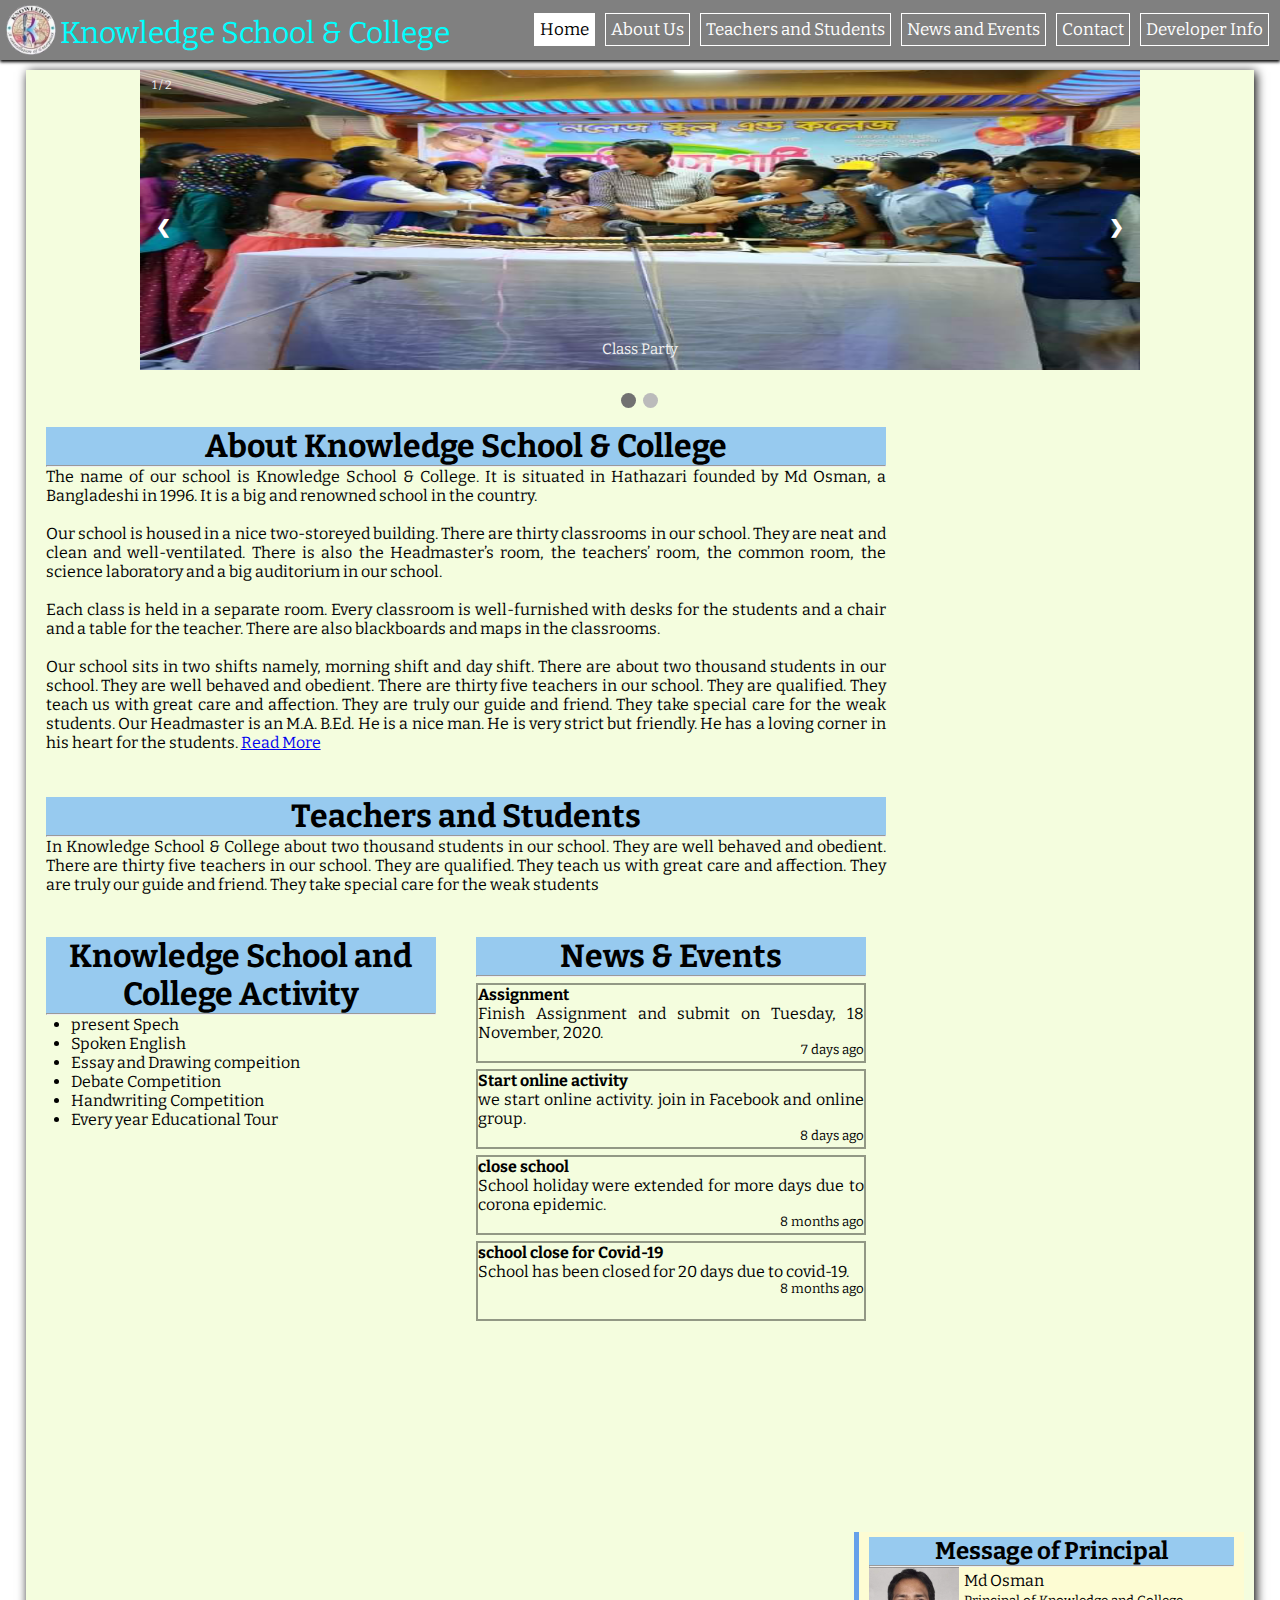
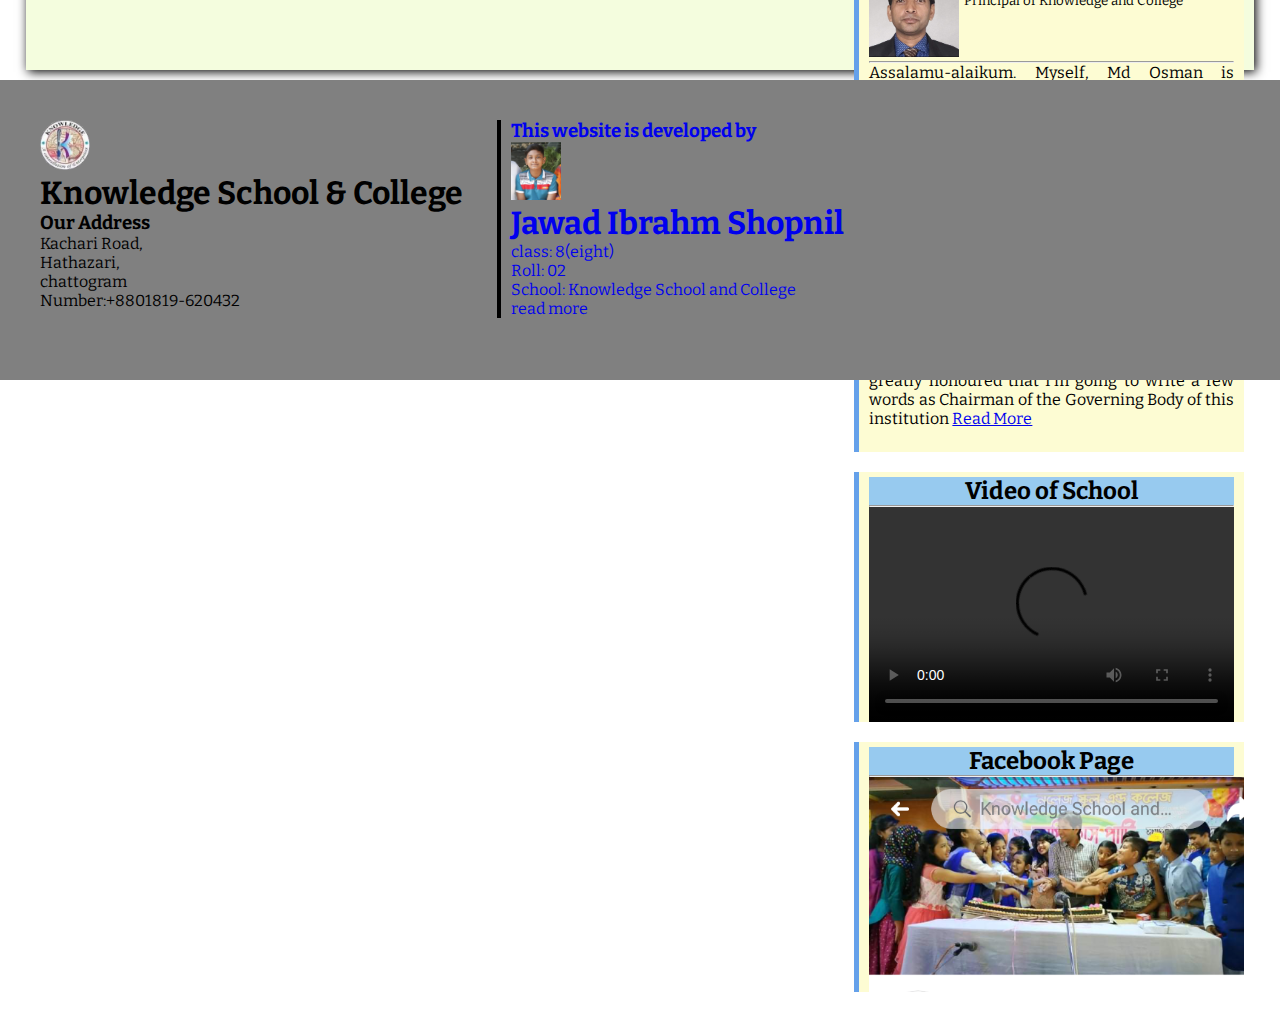
==== index.html @ d98d65e8 "Add files via upload" ====
<!DOCTYPE html>
<html lang="en">
<head>
    <meta charset="UTF-8">
    <meta name="viewport" content="width=device-width, initial-scale=1.0">
    <link rel="stylesheet" href="kscwebfile/style.css">
    <link rel="stylesheet" href="kscwebfile/imgSlider/is.css">
    <link rel="stylesheet" href="resfile/iphone678.css">
<link rel="stylesheet" href="https://cdnjs.cloudflare.com/ajax/libs/font-awesome/4.7.0/css/font-awesome.min.css">
<style>
.topnav {
  overflow: hidden;
  background-color: gray;
}

.topnav a {
  float: left;
  display: block;
  color: white;
  border: 1px solid white;
  text-align: center;
  padding: 5px;
  margin: 0px 5px;
  text-decoration: none;
  font-size: 17px;
}

.topnav a:hover {
  background-color: white;
  color: black;
}

.topnav a.active {
  background-color: white;
  color: black;
}

.topnav .icon {
    display: none;
    position: absolute;
    right: 10px;
    top: 15px;
}

@media screen and (max-width: 414px) {
  .topnav a{display: none;}
  .topnav a.icon {
    display: block;
  }
}

@media screen and (max-width: 414px) {
  .topnav.responsive .icon {
    position: static;
    right: 10px;
    top: 15px;
  }
  .topnav.responsive {
    position: absolute;
    top: 60px;
    left: 0px;
    z-index: 100;
  }
  .topnav.responsive a {
    display: block;
    width: 100%;
    margin: 0px 0px;
  }
  .topnav.responsive a:hover {
  background-color: white;
  color: black;
  }
}
</style>
    <title>Knowledge School &amp; College</title>
</head>
<body>
           <!--navigation-->
    <div class="navbar">
    <div class="intext">
      <img class="logor" src="kscsrc/ksclogo.png" alt="Logo">
      <div class="logo">
       Knowledge School &amp; College
    </div>
    <div class="menu">      
    <div class="topnav" id="myTopnav">
    <a href="javascript:void(0);" class="icon" onclick="myFunction()">
    <i class="fa fa-bars"></i>
  </a>
  <a target="_blank" href="index.html" class="active">Home</a>
  <a target="_blank" href="kscwebhtml/aboutus.html">About Us</a>
  <a href="#ts">Teachers and Students</a>
  <a href="#newsandac">News and Events</a>
  <a href="#cont">Contact</a>
  <a target="_blank" href="https://jawadibrahim.github.io/firstweb/me.html">Developer Info</a>
</div>
    </div>
    </div>
    </div>
<!--    imgSlider -->
 <!-- Slideshow container -->
 <div class="fullpage" id="home">
 <div class="slideshow-container">

  <!-- Full-width images with number and caption text -->
  <div class="mySlides fade">
    <div class="numbertext">1 / 2</div>
    <img src="kscsrc/kscp1.png" style="height: 300px; width:100%">
    <div class="text">Class Party</div>
  </div>

  <div class="mySlides fade">
    <div class="numbertext">2 / 2</div>
    <img src="kscsrc/kscp2.png" style="height: 300px; width:100%">
    <div class="text">Prize Giving ceremony</div>
  </div>
  <!-- Next and previous buttons -->
  <a class="prev" onclick="plusSlides(-1)">&#10094;</a>
  <a class="next" onclick="plusSlides(1)">&#10095;</a>
</div>
<br>

<!-- The dots/circles -->
<div style="text-align:center">
  <span class="dot" onclick="currentSlide(1)"></span>
  <span class="dot" onclick="currentSlide(2)"></span>
</div> 
<!--
     <video height="400px" width="900px" controls autoplay0f>
         <source src="kscsrc/ksc.mp4" type="video/mp4">
     </video>
-->
            <!-- about school -->
        <div class="leftp">
        <div class="container1">
            <h1 class="conhe">About Knowledge School &amp; College</h1>
            <hr>
            <p>The name of our school is Knowledge School &amp; College. It is situated in Hathazari founded by Md Osman, a Bangladeshi in 1996. It is a big and renowned school in the country. <br><br>
Our school is housed in a nice two-storeyed building. There are thirty classrooms in our school. They are neat and clean and well-ventilated. There is also the Headmaster’s room, the teachers’ room, the common room, the science laboratory and a big auditorium in our school. <br><br>

Each class is held in a separate room. Every classroom is well-furnished with desks for the students and a chair and a table for the teacher. There are also blackboards and maps in the classrooms. <br><br>

Our school sits in two shifts namely, morning shift and day shift. There are about two thousand students in our school. They are well behaved and obedient. There are thirty five teachers in our school. They are qualified. They teach us with great care and affection. They are truly our guide and friend. They take special care for the weak students. Our Headmaster is an M.A. B.Ed. He is a nice man. He is very strict but friendly. He has a loving corner in his heart for the students. <a target="_blank" href="kscwebhtml/aboutus.html">Read More</a> 
        </div>
        <div class="container1 teandst" id="ts">
            <h1 class="conhe">Teachers and Students</h1>
            <hr>
            <p>In Knowledge School &amp; College about two thousand students in our school. They are well behaved and obedient. There are thirty five teachers in our school. They are qualified. They teach us with great care and affection. They are truly our guide and friend. They take special care for the weak students</p>
        </div>
        <div class="container1 ulist">
            <h1 class="conhe">Knowledge School and College Activity</h1>
            <hr>
            <ul class="aclist">
                <li>present Spech</li>
                <li>Spoken English</li>
                <li>Essay and Drawing compeition</li>
                <li>Debate Competition</li>
                <li>Handwriting Competition</li>
                <li>Every year Educational Tour</li>
            </ul>
        </div>
        <div class="container1 activity" id="newsandac">
            <h1 class="conhe">News &amp; Events</h1>
            <hr>
            <div class="news">
                <h4>Assignment</h4>
                <p>Finish Assignment and submit on Tuesday, 18 November, 2020.</p><small>7 days ago</small>
            </div>
            <div class="news">
                <h4>Start online activity</h4>
                <p>we start online activity. join in Facebook and online group.</p><small>8 days ago</small>
            </div>
            <div class="news">
                <h4>close school</h4>
                <p>School holiday were extended for more days due to corona epidemic.</p><small>8 months ago</small>
            </div>
            <div class="news">
                <h4>school close for Covid-19</h4>
                <p>School has been closed for 20 days due to covid-19.</p><small>8 months ago</small>
            </div>
        </div>
        </div>
        <div class="rightp">
        <div class="container2">
            <h2 class="conhe">Message of Principal</h2>
            <hr>
            <img class="mpo" src="kscsrc/prinp.png" alt="photo">
            <p class="nameinfo">Md Osman<br><small>Principal of Knowledge and College</small></p><hr>
            <p>Assalamu-alaikum. Myself, Md Osman is delighted to present before you the web site of our newly established institution. Knowledge School &amp; College is now ready to set it’s journey towards a challenge - that is shaping the future of the country by making our new generation truly educated. <a target="_blank" href="kscwebhtml/messp.html">Read More</a> </p>
        </div>
        <div class="container2">
            <h2 class="conhe">Message of Chairman</h2>
            <hr>
            <img class="mpo" src="kscsrc/Chairman.png" alt="photo"><p class="nameinfo">Mr. S. M. Rashedul Alam
            <br><small>Upazila chairman</small></p><hr>
            <p>Assalamu-alaikum to everybody. Welcome to the website of Knowledge School &amp; College. I feel greatly honoured that I’m going to write a few words as Chairman of the Governing Body of this institution <a target="_blank" href="kscwebhtml/messch.html">Read More</a> </p>
        </div>
        <div class="container2 kscvid">
           <h2 class="conhe">Video of School</h2>
            <hr>
            <video controls loop>
                <source src="kscsrc/ksc.mp4" type="video/mp4">
            </video>
        </div>
        <div class="container2">
            <h2 class="conhe">Facebook Page</h2>
            <hr>
            <a target="_blank" href="https://www.facebook.com/Knowledge-School-and-College-108624277512737"><img src="kscsrc/kscfb.png" width="400px" alt="Photo">click img to view in Facbook</a>
        </div>
        </div>
        
    </div>
<footer id="cont">
   <div class="kscf">
   <img src="kscsrc/ksclogo.png" width="50px" alt="">
    <h1>Knowledge School &amp; College</h1>
    <h3>Our Address</h3>
    <p>Kachari Road,<br>Hathazari,<br>chattogram <br>Number:+8801819-620432<br><br></p>
    </div>
    <div class="devf">
       <a target="_blank" href="https://jawadibrahim.github.io/firstweb/me.html">
       <h3>This website is developed by</h3>
        <img src="kscsrc/devj.jpg" width="50px" alt="">
        <h1>Jawad Ibrahm Shopnil</h1>
        <p>class: 8(eight) <br>
        Roll: 02 <br>School: Knowledge School and College</p>
        <a target="_blank" href="https://jawadibrahim.github.io/firstweb/me.html">read more</a></a>
    </div>
</footer>
<script src="kscwebfile/imgSlider/isjs.js"></script>
<script>
    function myFunction() {
  var x = document.getElementById("myTopnav");
  if (x.className === "topnav") {
    x.className += " responsive";
  } else {
    x.className = "topnav";
  }
} 
</script>
</body>
</html>
---- kscwebfile/style.css ----
@import url('https://fonts.googleapis.com/css2?family=Montserrat&display=swap');
@import url('https://fonts.googleapis.com/css2?family=Bitter&display=swap');
@import url('https://fonts.googleapis.com/css2?family=Bitter&family=Maven+Pro&display=swap');
*{
    margin: 0px;
    padding: 0px;
    box-sizing: border-box;
    font-family: 'Bitter', sans-serif;
}
:root {
  --brown: #97caef;
}
body{
    background-color: white; 
}
p{
    font-family: "Bitter", sans-serif;
}
.navbar{
    padding: 5px 6px;
    height: 60px;
    width: 100%;
    background-color: gray;
    position: relative;
    box-shadow: 0px 2px 3px black;
}
.logo{
    display: inline-block;
    font-size: 30px;
    color: aqua;
    position: absolute;
    top: 15px;
    left: 60px;
}
.menu{
    float: right;
    margin: 8px 0px;
}
.menu a{
    margin: 4px;
    border: 1px solid white;
    padding: 3px 6px;
    text-decoration: none;
    color: white;
}
.menu a:hover{
    background-color: white;
    color: black;
}
.container1{
/*    box-shadow: 5px 5px 10px;*/
/*    border: 2px solid rgba(0, 0, 0, 0.3);*/
    overflow: hidden;
    text-align: justify;
    padding: 5px 10px;
    margin: 10px;
    float: left;
    height: 350px;
    width: 860px;
    background-color: #F4FDDE;
}
.container2{
/*    box-shadow: 5px 5px 10px;*/
/*    border: 2px solid rgba(0, 0, 0, 0.3);*/
    border-left: 5px solid rgba(0, 100, 250, 0.6);
    overflow: hidden;
    text-align: justify;
    padding: 5px 10px;
    margin: 10px;
    height: 250px;
    width: 390px;
    background-color: #FDFCD3;
    float: right;
    
}
.conhe{
    text-align: center;
    background-color: var(--brown);
}
.logor{
    margin: 0px;
    padding: 0px;
    height: 50px;
    width: 50px;
}
.intext{
    margin: auto;
}
.mpo{
    height: 90px;
    width: 90px;
    display: inline;
}
.nameinfo{
    display: inline-block;
    position: absolute;
    padding: 4px 5px;
}
.fullpage{
    width: 96%;
    height: 1600px;
    margin: 10px auto;
    background-color: #F4FDDE;
    box-shadow: 2px 2px 10px black;
    
}
video{
    height: 90%;
    width: 100%;
}
.rightp{
    float: right;
    height: 1110px;
    width: 390px;
}
.leftp{
    float: left;
    height: 1110px;
    width: 860px;
}
.teandst{
    height: 120px;
}
.ulist{
    width: 410px;
    position: relative;
}
.aclist{
    position: absolute;
    left: 35px;
}
.activity{
    width: 410px;
    height: 470px;
    float: right;
}
.news{
    height: 80px;
    margin: 6px 0px;
    border: 2px solid rgba(0, 0, 0, 0.4);
    position: relative;
}
.news small{
    float: right;
}
footer{
    width: 100%;
    height: 300px;
    background-color: gray;
    position: relative;
    padding: 40px;
}
.devf a{
    text-decoration: none;

}
.devf{
    float: right;
    display: inline-block;
    border-left: 4px solid black;
    padding-left: 10px;
    margin-right: 20px;
    margin-top: auto;
    margin-bottom: auto;
}
.kscf{
    float: left;
    display: inline;
}
.devf a img{
    display: inline;
}
.abus{
    width: 99%;
    height: 99%;
}
.abus p{
    letter-spacing: 2px;
    word-spacing: 8px;
}
.abussize{
    height: 550px;
}
.messname{
    float: right;
}
.masspsize{
    height: 800px;
    width: 99%;
}
---- kscwebfile/imgSlider/is.css ----
.slideshow-container {
  max-width: 1000px;
  position: relative;
  margin: auto;
}

/* Hide the images by default */
.mySlides {
  display: none;
}

/* Next & previous buttons */
.prev, .next {
  cursor: pointer;
  position: absolute;
  top: 50%;
  width: auto;
  margin-top: -22px;
  padding: 16px;
  color: white;
  font-weight: bold;
  font-size: 18px;
  transition: 0.6s ease;
  border-radius: 0 3px 3px 0;
  user-select: none;
}

/* Position the "next button" to the right */
.next {
  right: 0;
  border-radius: 3px 0 0 3px;
}

/* On hover, add a black background color with a little bit see-through */
.prev:hover, .next:hover {
  background-color: rgba(0,0,0,0.8);
}

/* Caption text */
.text {
  color: #f2f2f2;
  font-size: 15px;
  padding: 8px 12px;
  position: absolute;
  bottom: 8px;
  width: 100%;
  text-align: center;
}

/* Number text (1/3 etc) */
.numbertext {
  color: #f2f2f2;
  font-size: 12px;
  padding: 8px 12px;
  position: absolute;
  top: 0;
}

/* The dots/bullets/indicators */
.dot {
  cursor: pointer;
  height: 15px;
  width: 15px;
  margin: 0 2px;
  background-color: #bbb;
  border-radius: 50%;
  display: inline-block;
  transition: background-color 0.6s ease;
}

.active, .dot:hover {
  background-color: #717171;
}

/* Fading animation */
.fade {
  -webkit-animation-name: fade;
  -webkit-animation-duration: 1.5s;
  animation-name: fade;
  animation-duration: 1.5s;
}

@-webkit-keyframes fade {
  from {opacity: .4}
  to {opacity: 1}
}

@keyframes fade {
  from {opacity: .4}
  to {opacity: 1}
}
---- resfile/iphone678.css ----
@media screen and (max-width: 414px) {
    @import url('https://fonts.googleapis.com/css2?family=Montserrat&display=swap');
    @import url('https://fonts.googleapis.com/css2?family=Bitter&display=swap');
    @import url('https://fonts.googleapis.com/css2?family=Bitter&family=Maven+Pro&display=swap');
    *{
        margin: 0px;
        padding: 0px;
        box-sizing: border-box;
        font-family: 'Bitter', sans-serif;
    }
    :root {
      --brown: #97caef;
    }
    body{
        background-color: white; 
    }
    p{
        font-family: "Bitter", sans-serif;
    }
/*    navbar res*/
    .navbar{
        padding: 0px;
        height: 60px;
        width: 100%;
        background-color: gray;
        position: relative;
        box-shadow: 0px 2px 3px black;
    }
    .intext{
        text-align: center;
    }
    .logor{
        width: 20px;
        height: 20px;
    }
    .logo{
        margin: 5px 0px;
        font-size: 20px;
        color: aqua;
    }
    .slideshow-container {
      max-width: 1000px;
      position: relative;
      margin: auto;
    }
    .menu a{
        margin: 0px 2px;
        border: 1px solid white;
        padding: 2px 5px;
        text-decoration: none;
        color: white;
    }
    .menu a:hover{
        background-color: white;
        color: black;
    }
    /*    navbar res finish*/
    .container1{
    /*    box-shadow: 5px 5px 10px;*/
    /*    border: 2px solid rgba(0, 0, 0, 0.3);*/
        overflow: auto;
        text-align: justify;
        padding: 2px;
        margin: 2px;
        height: 350px;
        width: 410px;
        background-color: #F4FDDE;
/*        float: left;*/
    }
    .container2{
    /*    box-shadow: 5px 5px 10px;*/
    /*    border: 2px solid rgba(0, 0, 0, 0.3);*/
        border-left: 5px solid rgba(0, 100, 250, 0.6);
        overflow: hidden;
        text-align: justify;
        padding: 5px;
        margin: 6px;
        height: 250px;
        width: 410px;
        background-color: #FDFCD3;
        float: left;
    }
    .conhe{
        text-align: center;
        background-color: var(--brown);
    }
    .logor{
        position: absolute;
        left: 10px;
        margin: 0px;
        padding: 0px;
        height: 50px;
        width: 50px;
    }
    .intext{
        margin: auto;
    }
    .mpo{
        height: 90px;
        width: 90px;
        display: inline;
    }
    .nameinfo{
        display: inline-block;
        position: absolute;
        padding: 4px 5px;
    }
    .fullpage{
        width: 100%;
        height: 2500px;
        margin: 5px auto;
        background-color: #F4FDDE;
        box-shadow: 2px 2px 10px black;

    }
    video{
        height: 90%;
        width: 100%;
    }
    .rightp{
        float: left;
        height: 1110px;
/*        width: 390px;*/
    }
    .leftp{
        float: left;
        height: 1110px;
        width: 414px;
    }
    .teandst{
        height: 160px;
    }
    .ulist{
        width: 410px;
        height: 220px;
        position: relative;
        float: left;
    }
    .aclist{
        position: absolute;
        left: 35px;
    }
    .activity{
        width: 410px;
        height: 370px;
/*        float: left;*/
    }
    .news{
        height: 80px;
        margin: 6px 0px;
        border: 2px solid rgba(0, 0, 0, 0.4);
        position: relative;
    }
    .news small{
        float: right;
    }
    footer{
        width: 100%;
        height: 520px;
        background-color: gray;
        position: relative;
        padding: 20px;
        margin: 0px;
    }
    .devf a{
        text-decoration: none;

    }
    .devf{
        float: right;
        display: inline-block;
        border-left: 4px solid black;
        padding-left: 10px;
        margin-right: 20px;
        margin-top: auto;
        margin-bottom: auto;
    }
    .kscf{
        float: left;
        display: inline;
    }
    .devf a img{
        display: inline;
    }
    .abus{
        width: 99%;
        height: 99%;
    }
    .abus p{
        letter-spacing: 2px;
        word-spacing: 8px;
    }
    .abussize{
        height: 550px;
    }
    .messname{
        float: right;
    }
    .masspsize{
        height: 800px;
        width: 99%;
    }


}
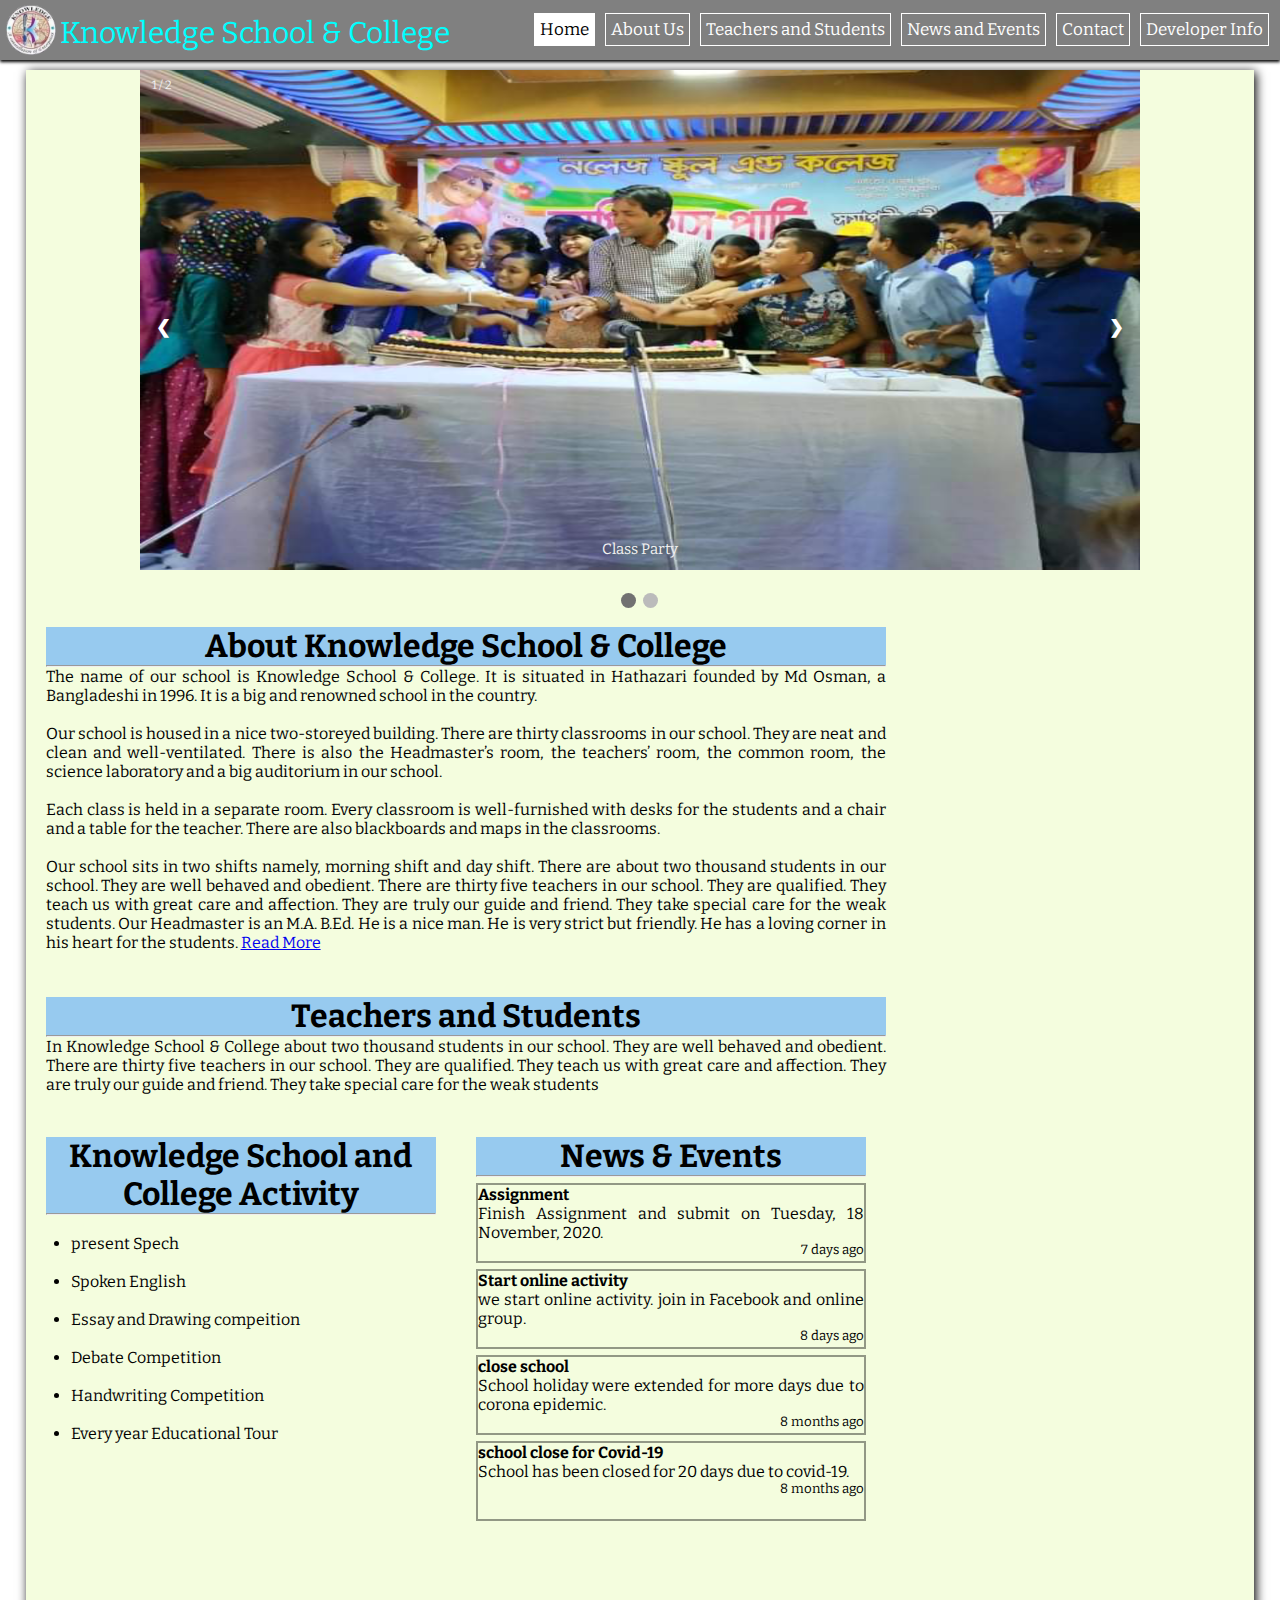
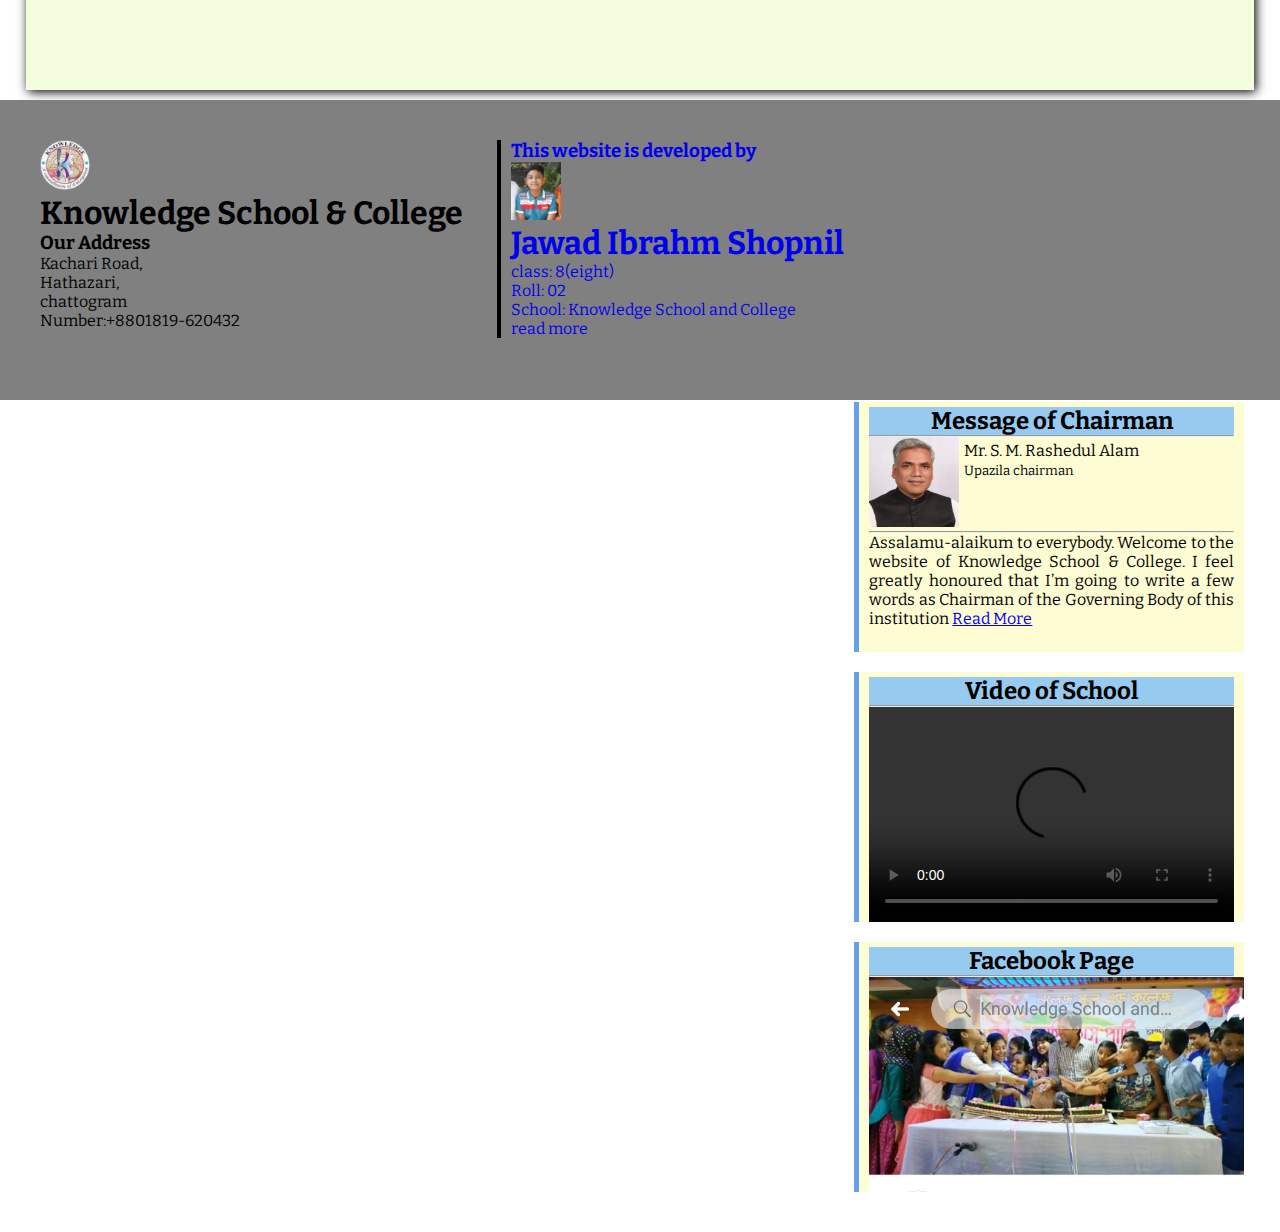
==== commit 151fffbf: "Update index.html" ====
--- a/index.html
+++ b/index.html
@@ -105,13 +105,13 @@
   <!-- Full-width images with number and caption text -->
   <div class="mySlides fade">
     <div class="numbertext">1 / 2</div>
-    <img src="kscsrc/kscp1.png" style="height: 300px; width:100%">
+    <img src="kscsrc/kscp1.png" style="height: 500px; width:100%">
     <div class="text">Class Party</div>
   </div>
 
   <div class="mySlides fade">
     <div class="numbertext">2 / 2</div>
-    <img src="kscsrc/kscp2.png" style="height: 300px; width:100%">
+    <img src="kscsrc/kscp2.png" style="height: 500px; width:100%">
     <div class="text">Prize Giving ceremony</div>
   </div>
   <!-- Next and previous buttons -->
@@ -151,11 +151,17 @@
             <h1 class="conhe">Knowledge School and College Activity</h1>
             <hr>
             <ul class="aclist">
+                <br>
                 <li>present Spech</li>
+                <br>
                 <li>Spoken English</li>
+                <br>
                 <li>Essay and Drawing compeition</li>
+                <br>
                 <li>Debate Competition</li>
+                <br>
                 <li>Handwriting Competition</li>
+                <br>
                 <li>Every year Educational Tour</li>
             </ul>
         </div>
@@ -186,7 +192,7 @@
             <hr>
             <img class="mpo" src="kscsrc/prinp.png" alt="photo">
             <p class="nameinfo">Md Osman<br><small>Principal of Knowledge and College</small></p><hr>
-            <p>Assalamu-alaikum. Myself, Md Osman is delighted to present before you the web site of our newly established institution. Knowledge School &amp; College is now ready to set it’s journey towards a challenge - that is shaping the future of the country by making our new generation truly educated. <a target="_blank" href="kscwebhtml/messp.html">Read More</a> </p>
+            <p>Assalamu-alaikum. Myself, Md Osman is delighted to present before you the web site of our newly established institution. Knowledge School &amp; College is now ready to set it’s journey towards a challenge - that is shaping <a target="_blank" href="kscwebhtml/messp.html">Read More</a> </p>
         </div>
         <div class="container2">
             <h2 class="conhe">Message of Chairman</h2>
@@ -239,4 +245,4 @@
 } 
 </script>
 </body>
-</html>+</html>
--- a/kscwebfile/style.css
+++ b/kscwebfile/style.css
@@ -98,7 +98,7 @@
 }
 .fullpage{
     width: 96%;
-    height: 1600px;
+    height: 1620px;
     margin: 10px auto;
     background-color: #F4FDDE;
     box-shadow: 2px 2px 10px black;
@@ -131,7 +131,7 @@
 }
 .activity{
     width: 410px;
-    height: 470px;
+    height: 420px;
     float: right;
 }
 .news{
--- a/resfile/iphone678.css
+++ b/resfile/iphone678.css
@@ -1,4 +1,4 @@
-@media screen and (max-width: 414px) {
+@media screen and (max-width: 514px) {
     @import url('https://fonts.googleapis.com/css2?family=Montserrat&display=swap');
     @import url('https://fonts.googleapis.com/css2?family=Bitter&display=swap');
     @import url('https://fonts.googleapis.com/css2?family=Bitter&family=Maven+Pro&display=swap');
@@ -156,7 +156,7 @@
     }
     footer{
         width: 100%;
-        height: 520px;
+        height: 550px;
         background-color: gray;
         position: relative;
         padding: 20px;
@@ -202,4 +202,4 @@
     }
 
 
-}+}
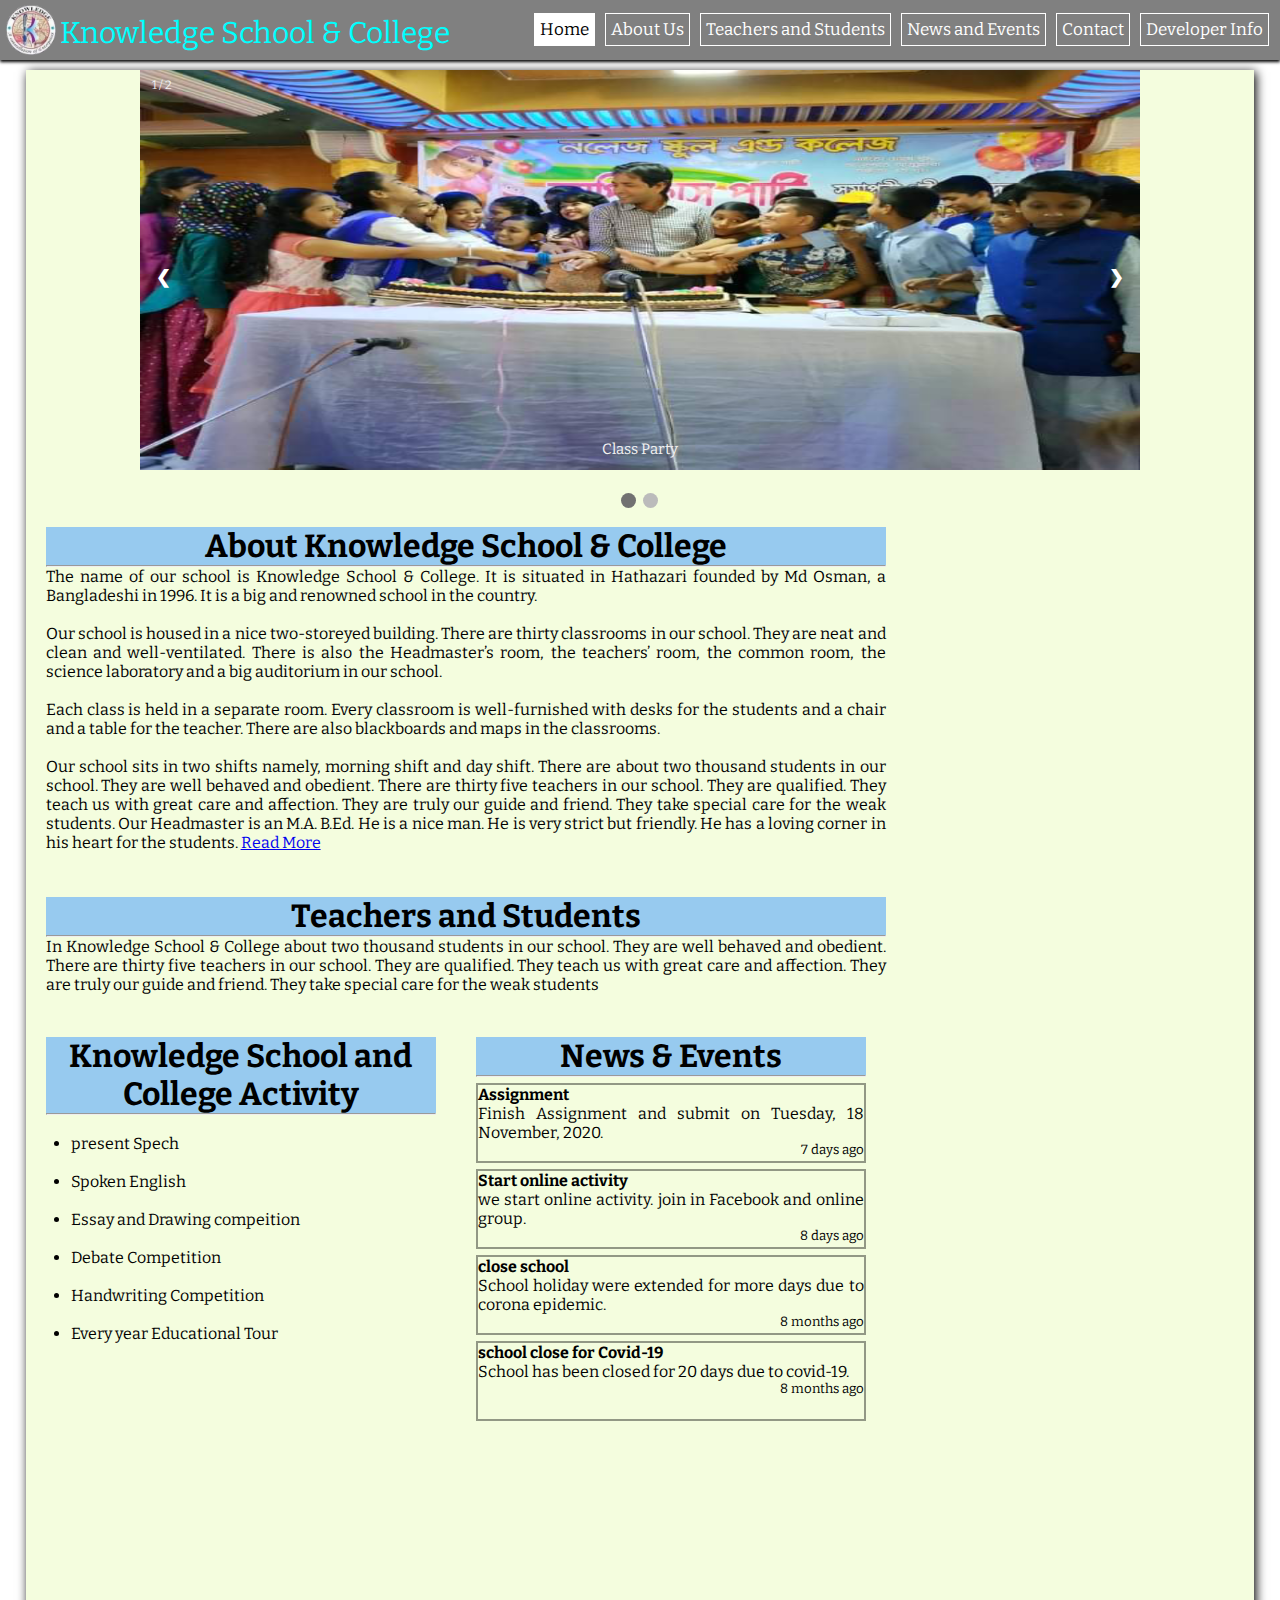
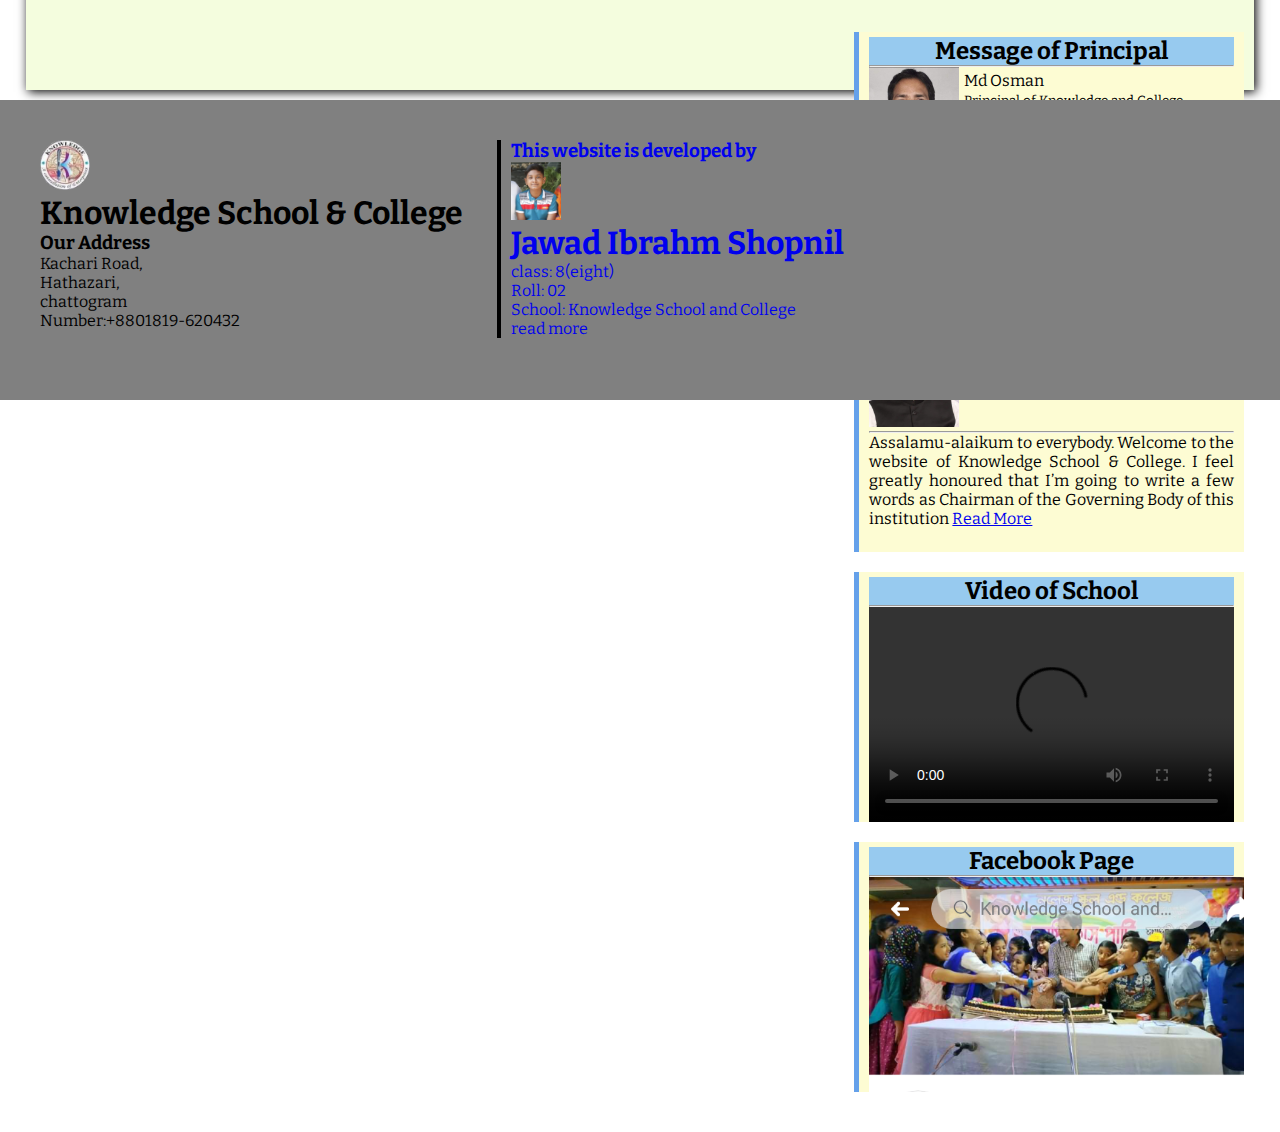
==== commit 4a8ff433: "Update index.html" ====
--- a/index.html
+++ b/index.html
@@ -105,13 +105,13 @@
   <!-- Full-width images with number and caption text -->
   <div class="mySlides fade">
     <div class="numbertext">1 / 2</div>
-    <img src="kscsrc/kscp1.png" style="height: 500px; width:100%">
+    <img src="kscsrc/kscp1.png" style="height: 400px; width:100%">
     <div class="text">Class Party</div>
   </div>
 
   <div class="mySlides fade">
     <div class="numbertext">2 / 2</div>
-    <img src="kscsrc/kscp2.png" style="height: 500px; width:100%">
+    <img src="kscsrc/kscp2.png" style="height: 400px; width:100%">
     <div class="text">Prize Giving ceremony</div>
   </div>
   <!-- Next and previous buttons -->
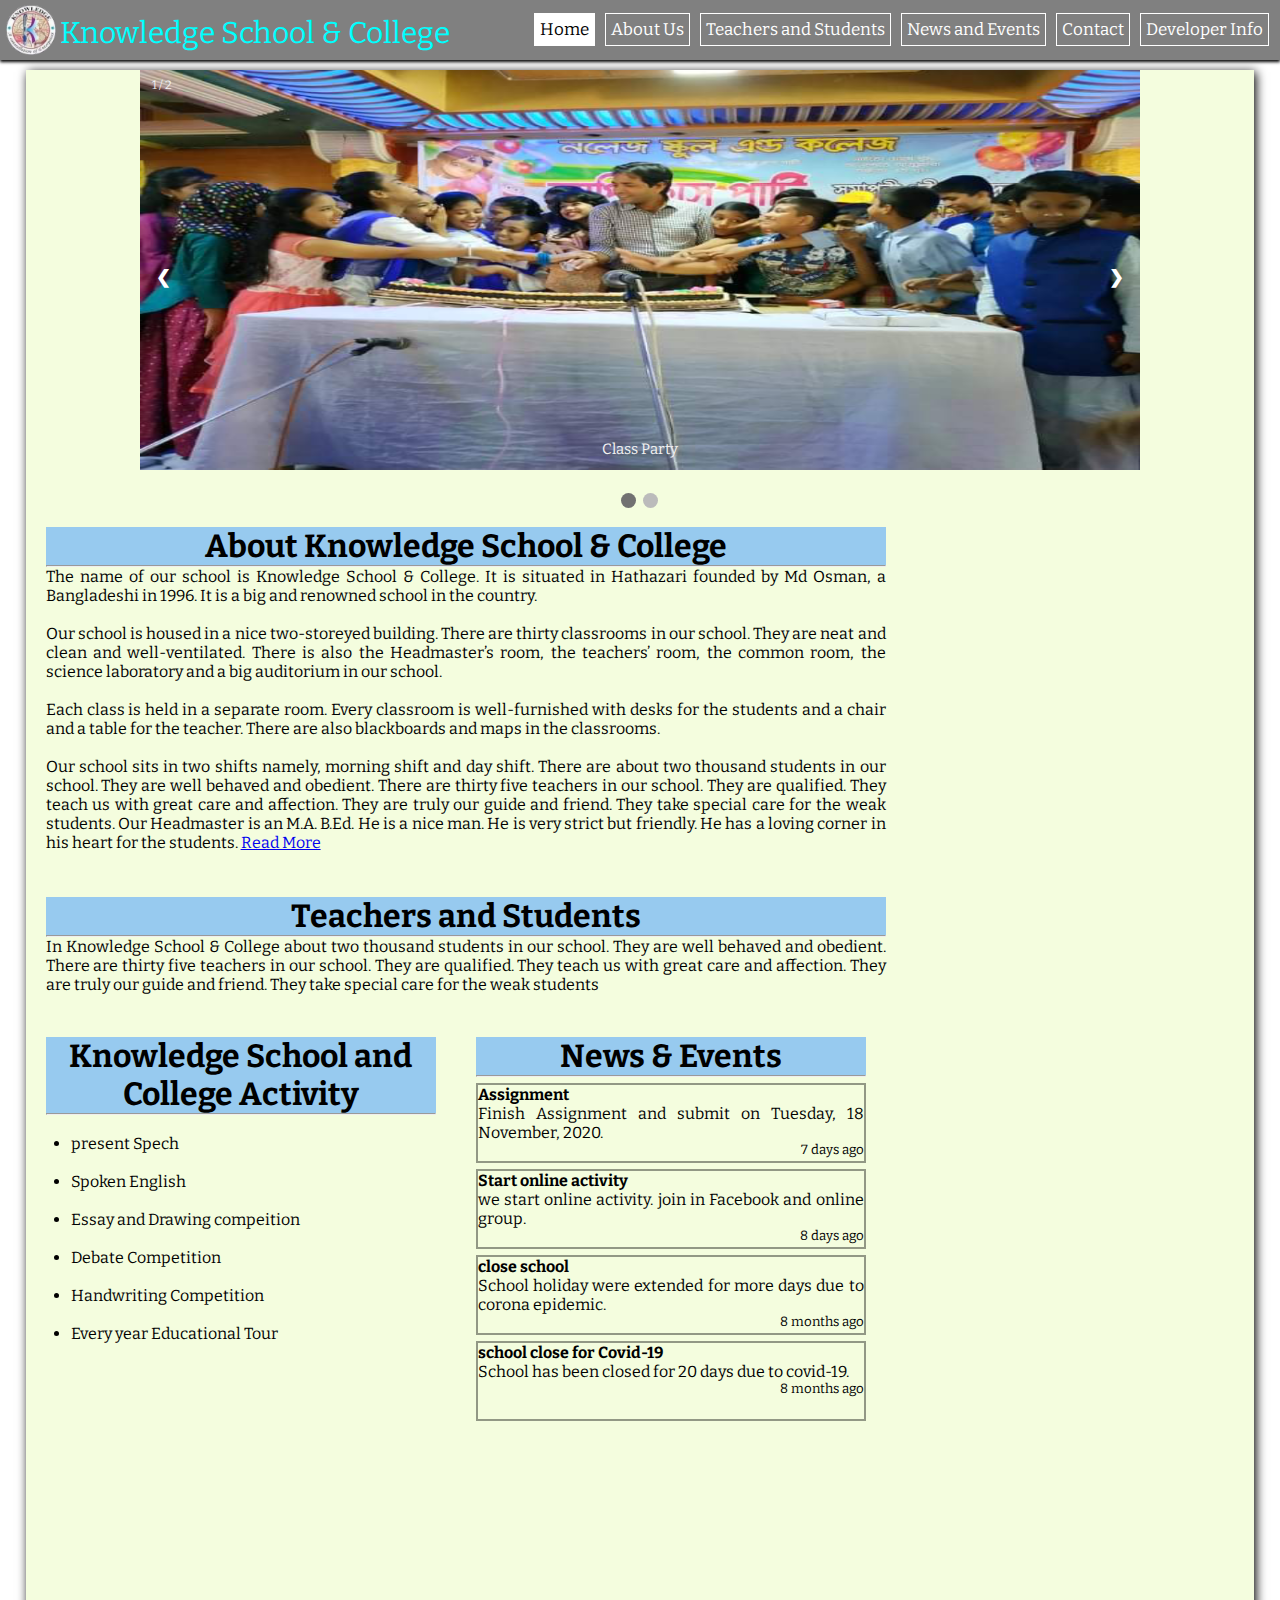
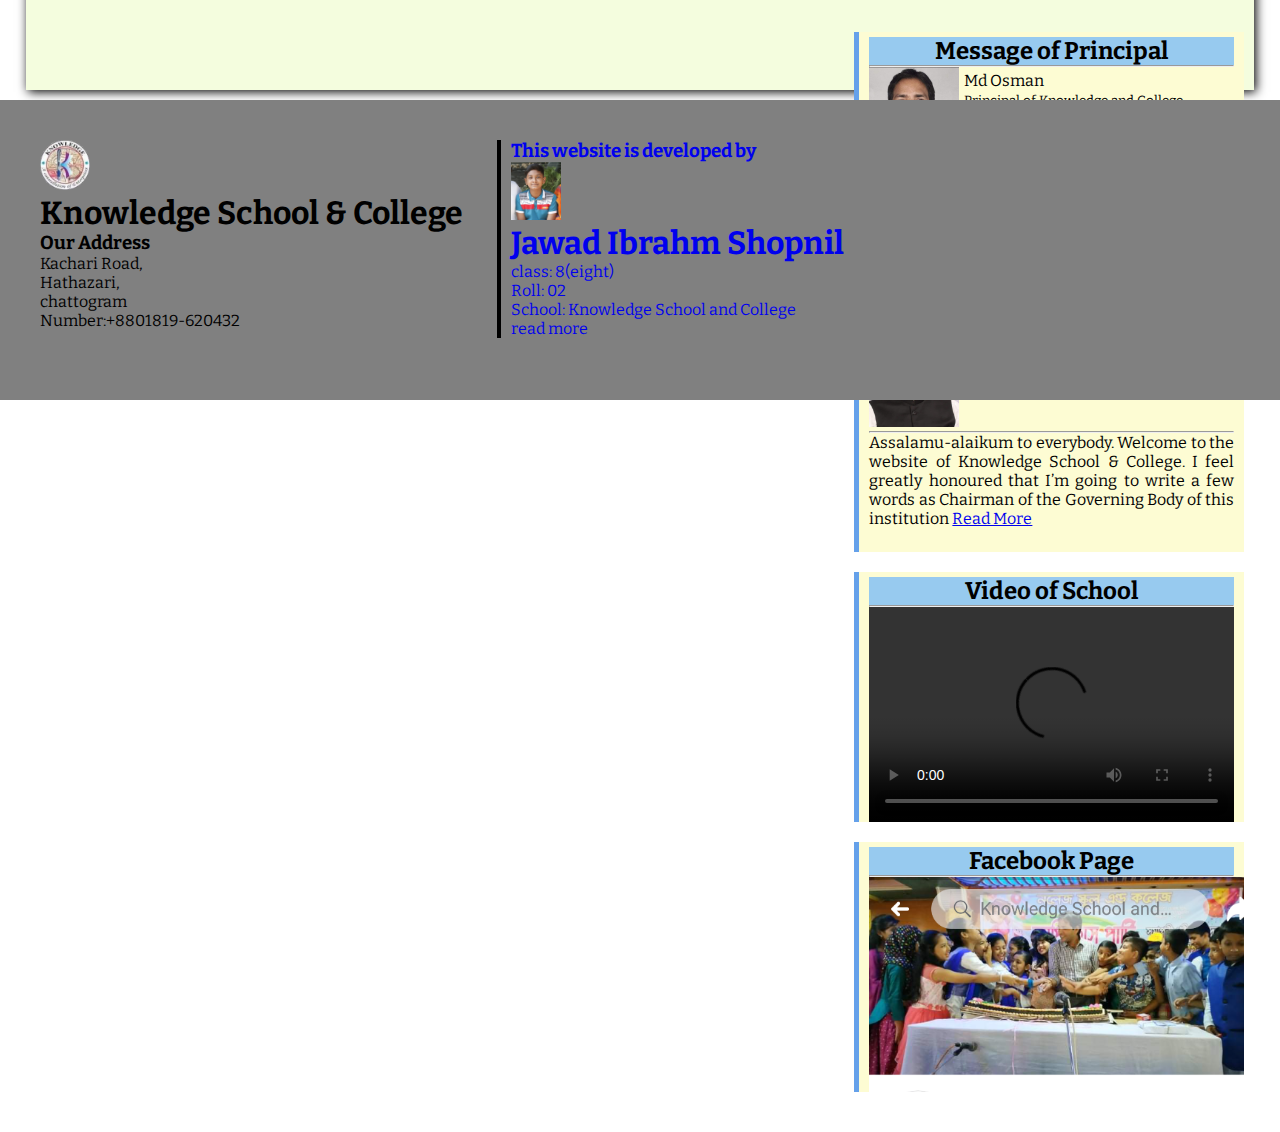
==== commit 12efe415: "Update index.html" ====
--- a/index.html
+++ b/index.html
@@ -2,6 +2,9 @@
 <html lang="en">
 <head>
     <meta charset="UTF-8">
+    <meta name="description" content="KNOWLEDGE SCHOOL AND COLLEGE">
+      <meta name="keywords" content="knowledge school and college, ksc ">
+      <meta name="author" content="Jawad Ibrahim">
     <meta name="viewport" content="width=device-width, initial-scale=1.0">
     <link rel="stylesheet" href="kscwebfile/style.css">
     <link rel="stylesheet" href="kscwebfile/imgSlider/is.css">
--- a/resfile/iphone678.css
+++ b/resfile/iphone678.css
@@ -156,7 +156,7 @@
     }
     footer{
         width: 100%;
-        height: 550px;
+        height: 750px;
         background-color: gray;
         position: relative;
         padding: 20px;
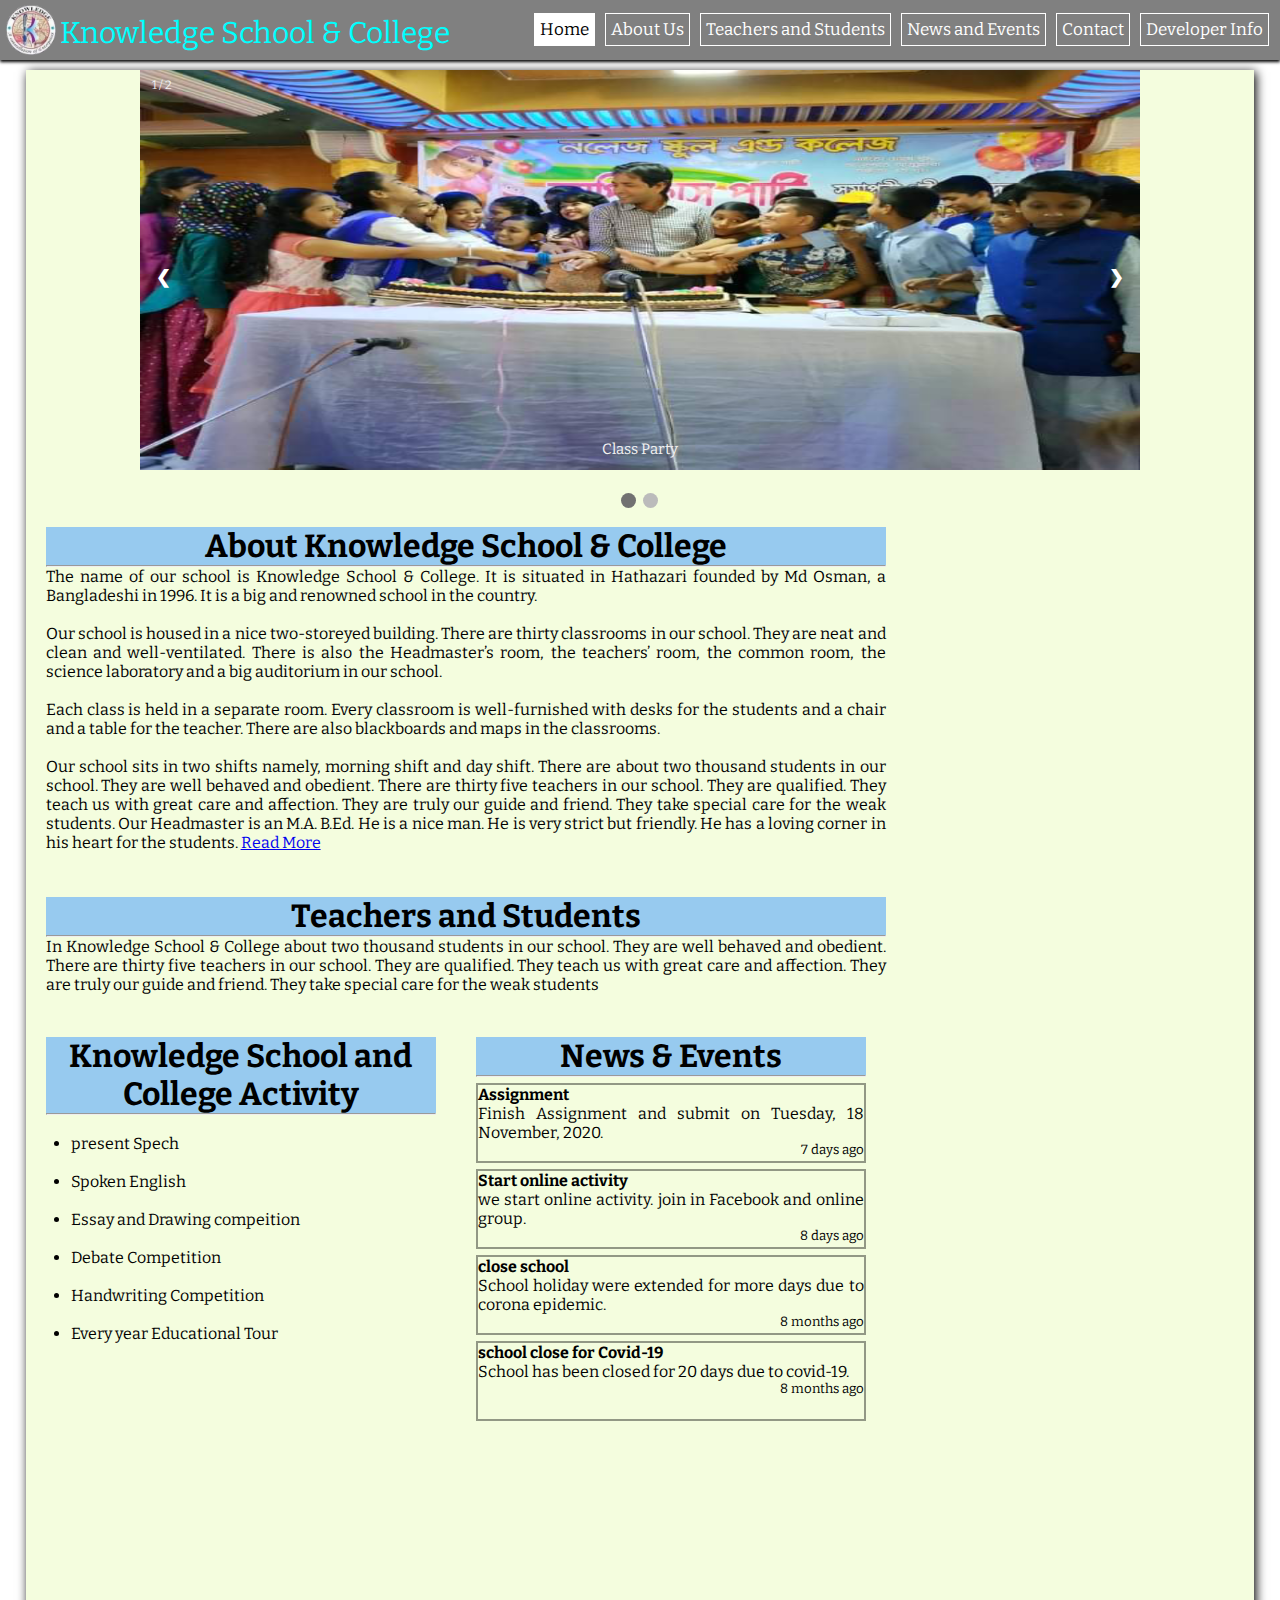
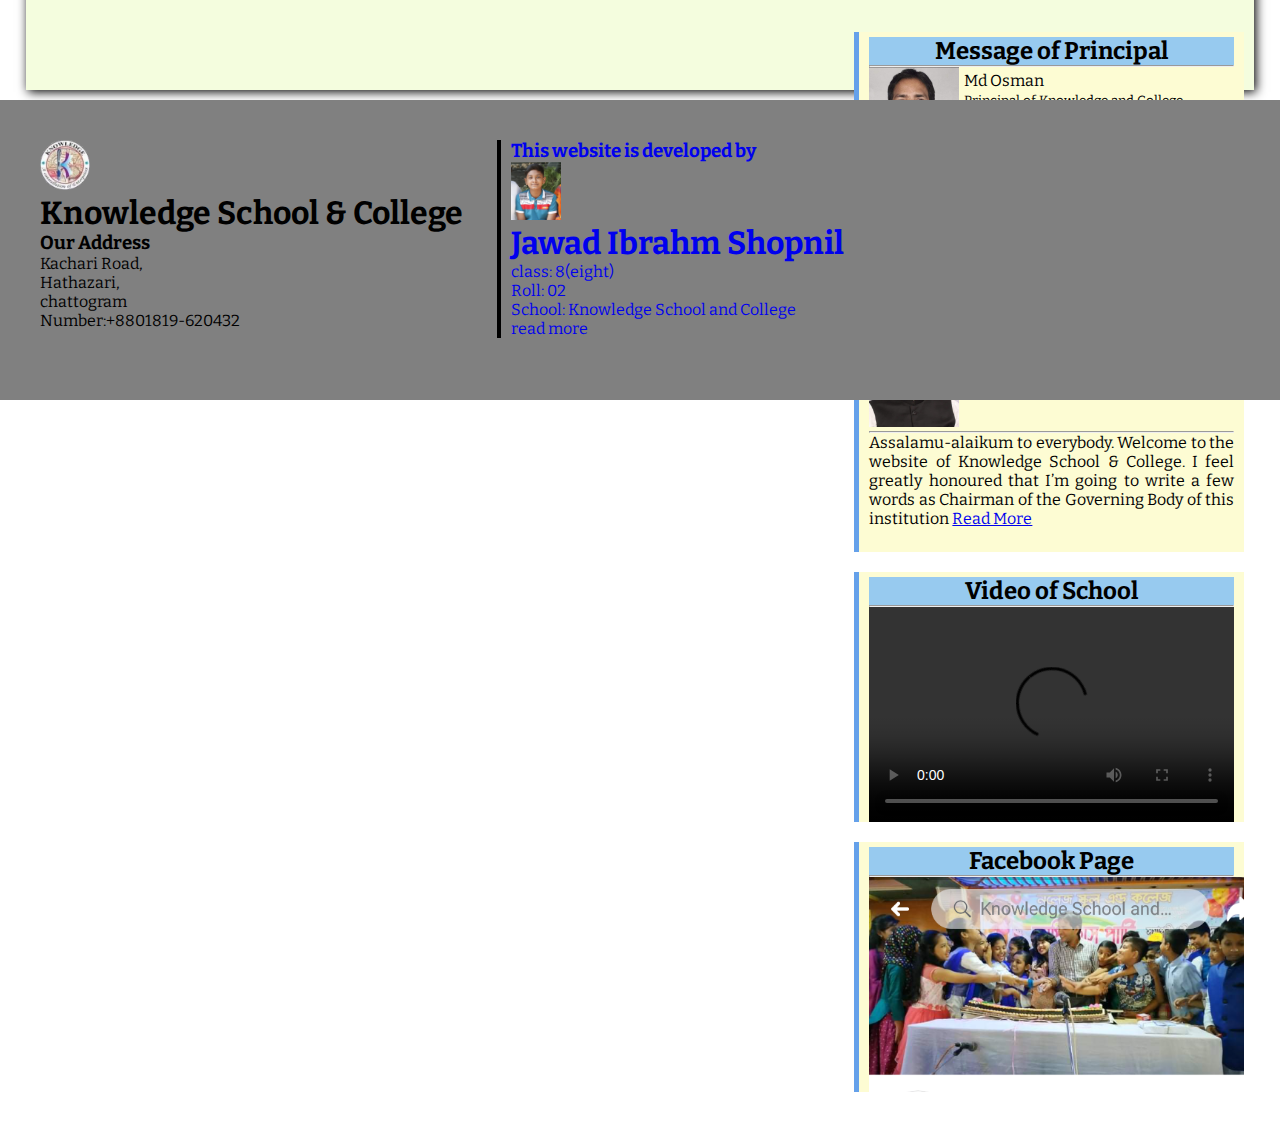
==== commit a523ddf0: "Update index.html" ====
--- a/index.html
+++ b/index.html
@@ -2,8 +2,8 @@
 <html lang="en">
 <head>
     <meta charset="UTF-8">
-    <meta name="description" content="KNOWLEDGE SCHOOL AND COLLEGE">
-      <meta name="keywords" content="knowledge school and college, ksc ">
+    <meta name="description" content="Knowledge School and College Hathazari (school website)">
+      <meta name="keywords" content="knowledge school and college, Hathazari knowledge school and college">
       <meta name="author" content="Jawad Ibrahim">
     <meta name="viewport" content="width=device-width, initial-scale=1.0">
     <link rel="stylesheet" href="kscwebfile/style.css">
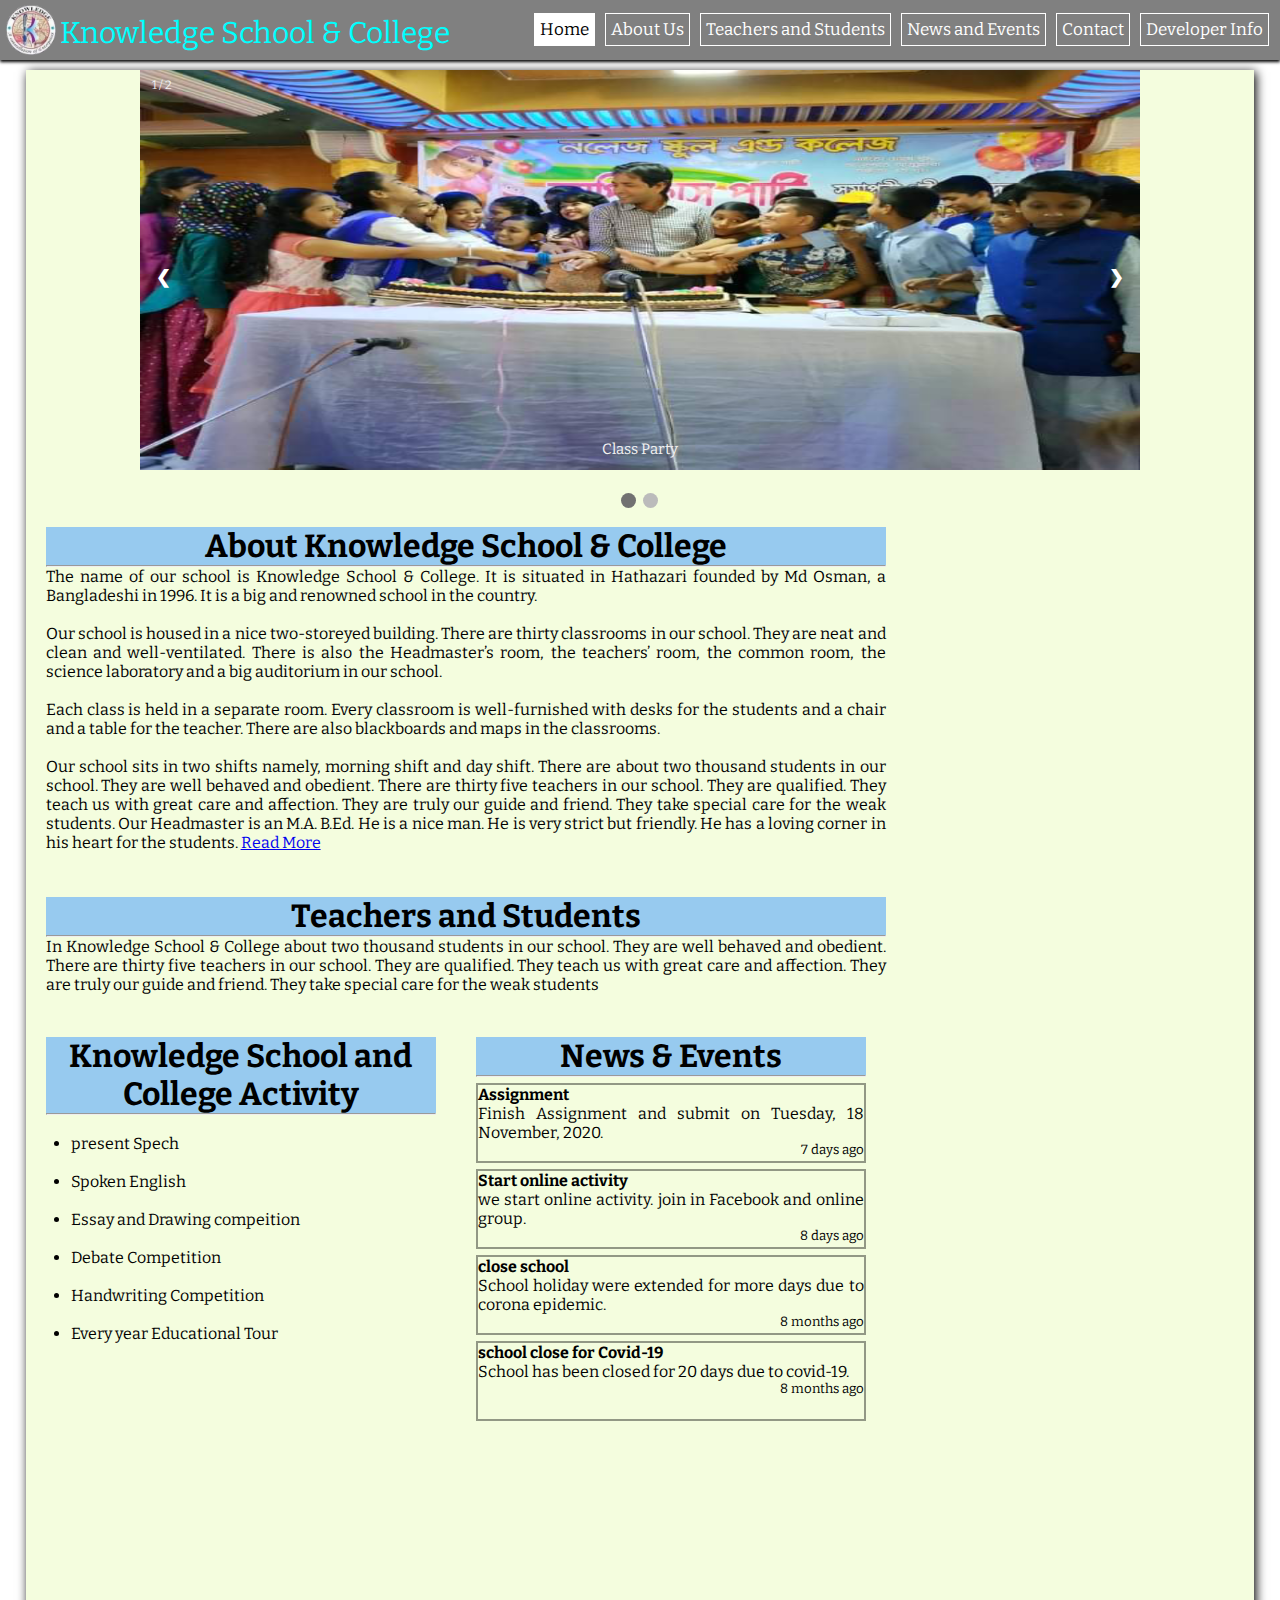
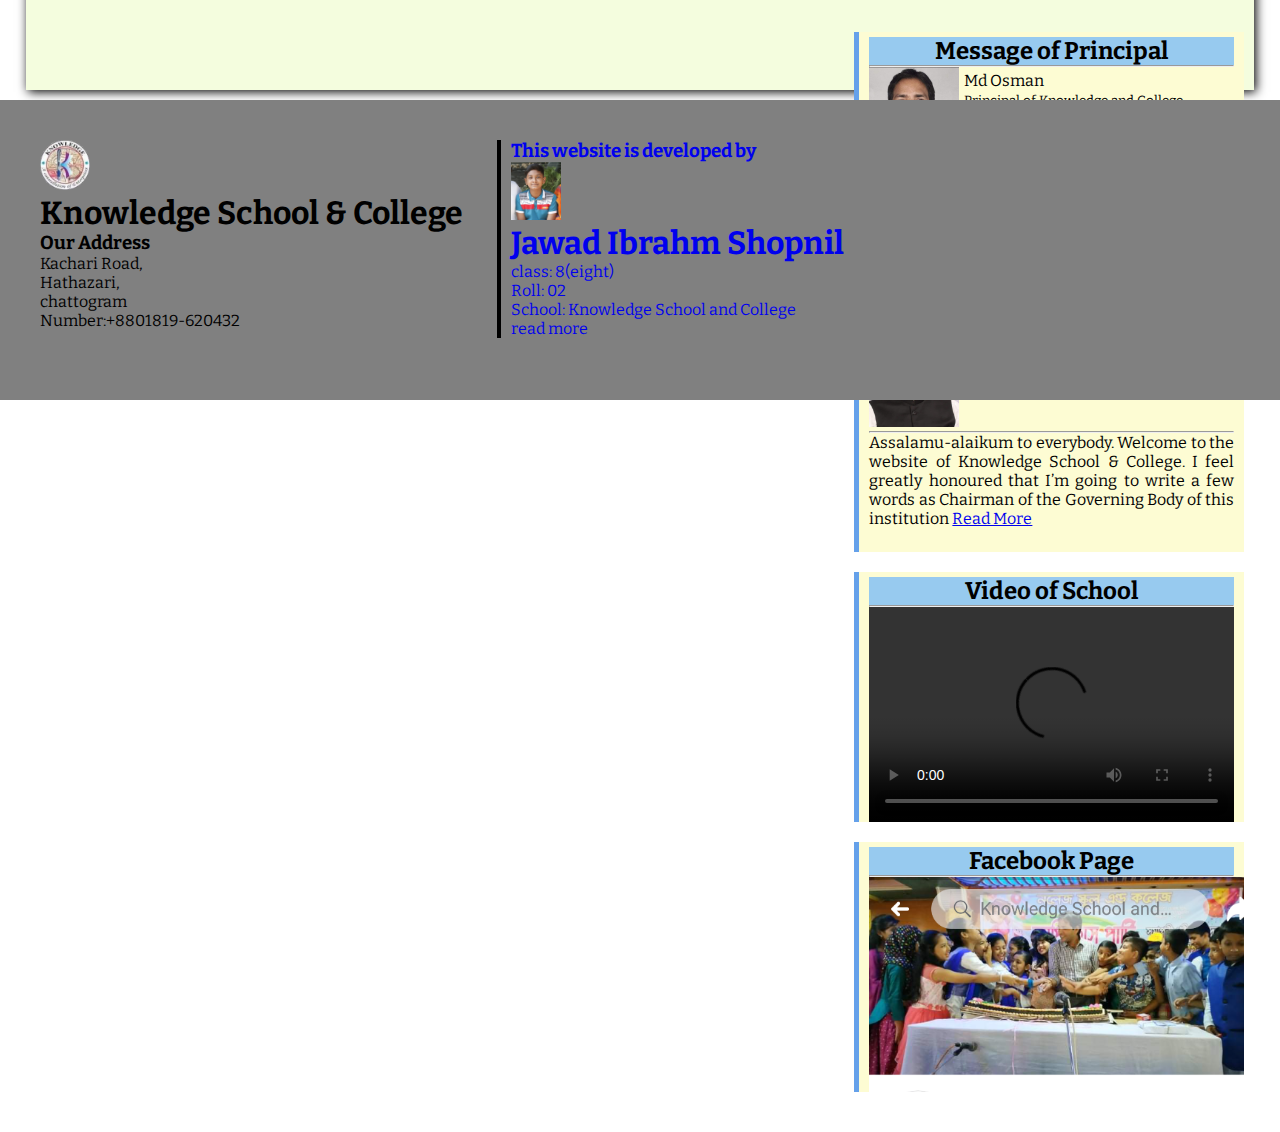
==== commit 4b8d0093: "Update index.html" ====
--- a/index.html
+++ b/index.html
@@ -3,7 +3,7 @@
 <head>
     <meta charset="UTF-8">
     <meta name="description" content="Knowledge School and College Hathazari (school website)">
-      <meta name="keywords" content="knowledge school and college, Hathazari knowledge school and college">
+      <meta name="keywords" content="knowledge school and college, Hathazari knowledge school and college, knowledge hathazari">
       <meta name="author" content="Jawad Ibrahim">
     <meta name="viewport" content="width=device-width, initial-scale=1.0">
     <link rel="stylesheet" href="kscwebfile/style.css">
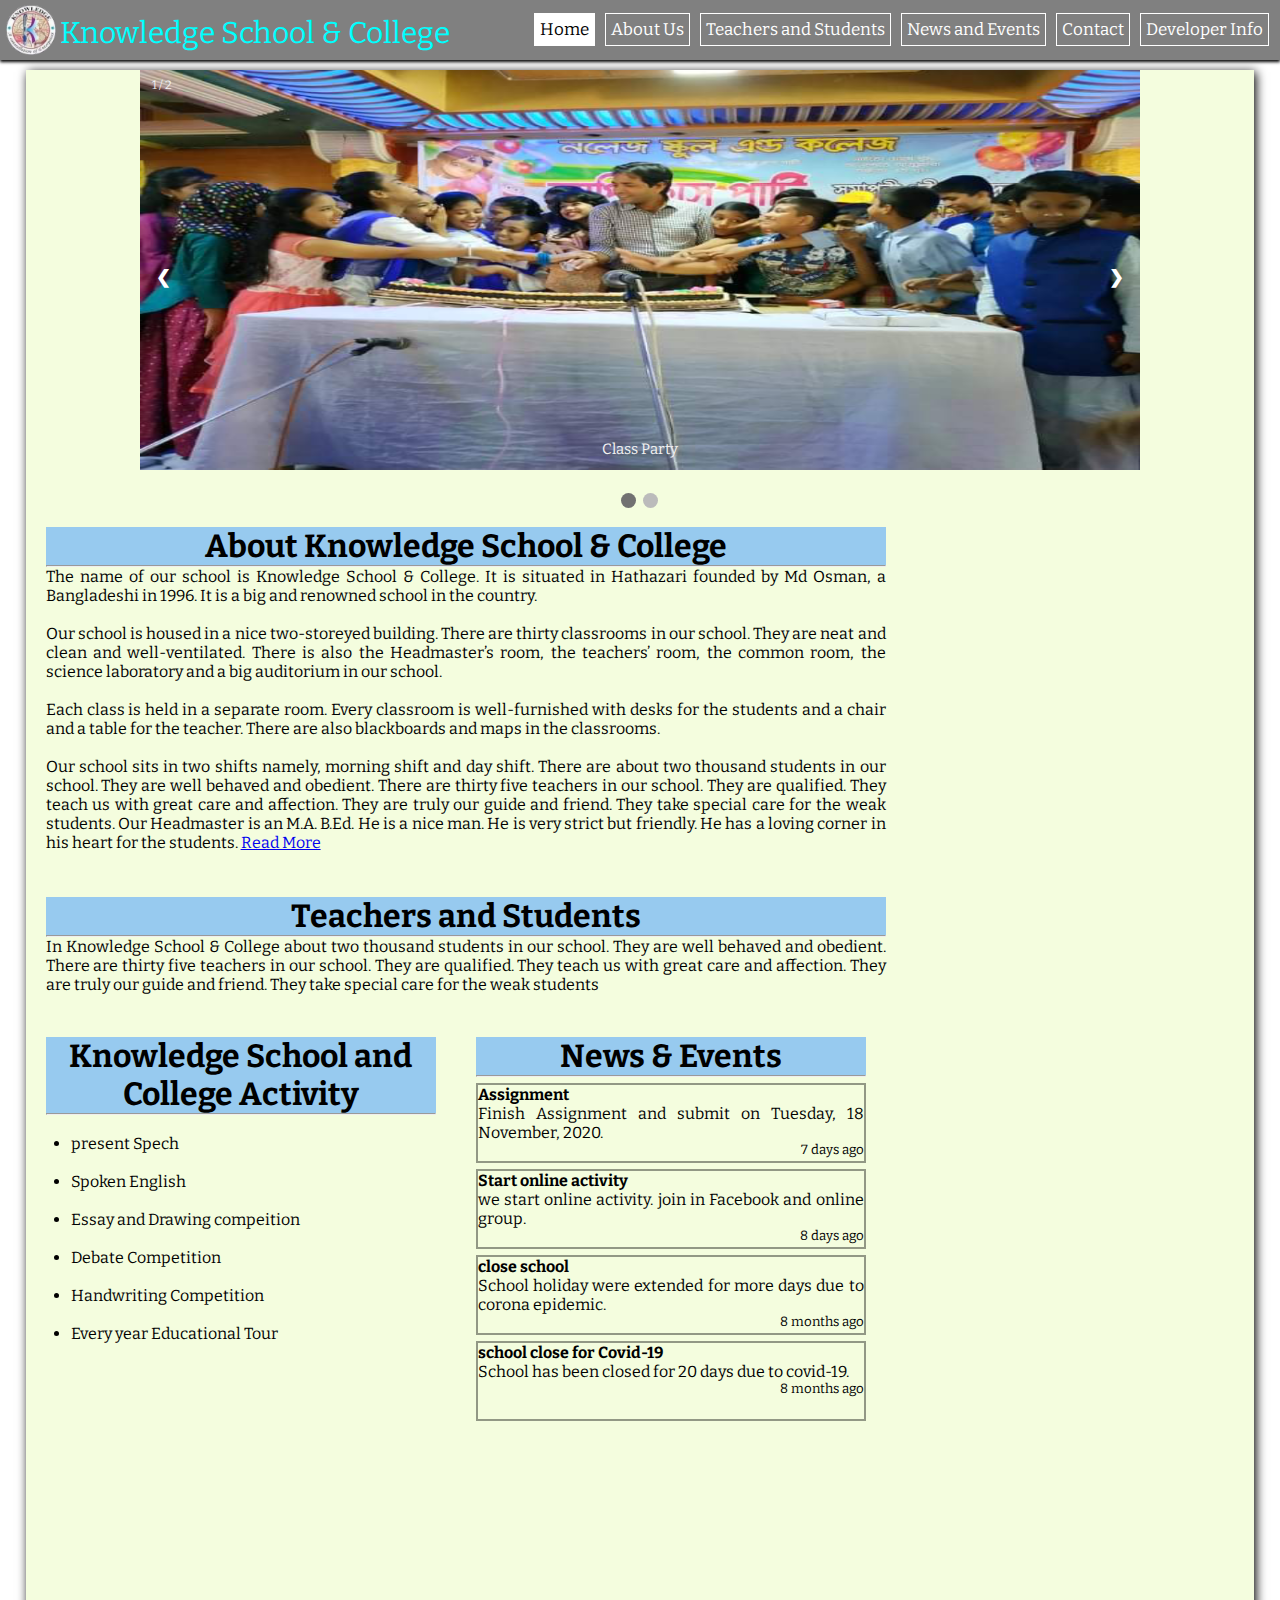
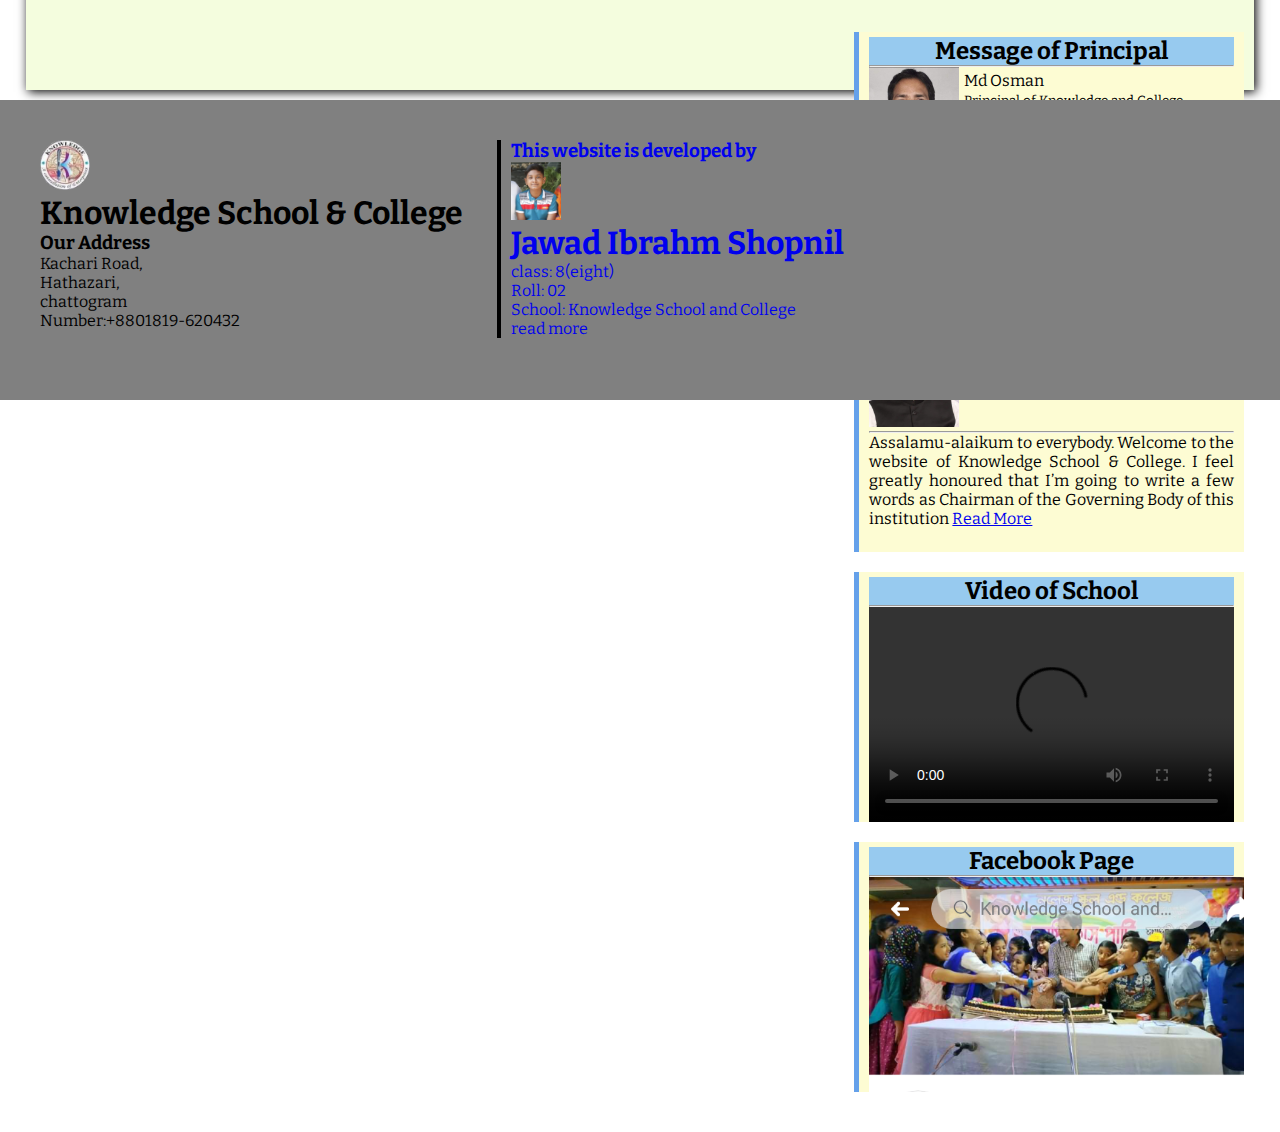
==== commit d5e72a8e: "Update index.html" ====
--- a/index.html
+++ b/index.html
@@ -9,6 +9,7 @@
     <link rel="stylesheet" href="kscwebfile/style.css">
     <link rel="stylesheet" href="kscwebfile/imgSlider/is.css">
     <link rel="stylesheet" href="resfile/iphone678.css">
+    <link rel="icon" href="./kscsrc/ksclogo.png" type="image/png" sizes="16x16">
 <link rel="stylesheet" href="https://cdnjs.cloudflare.com/ajax/libs/font-awesome/4.7.0/css/font-awesome.min.css">
 <style>
 .topnav {
--- a/resfile/iphone678.css
+++ b/resfile/iphone678.css
@@ -107,7 +107,7 @@
     }
     .fullpage{
         width: 100%;
-        height: 2500px;
+        height: 2600px;
         margin: 5px auto;
         background-color: #F4FDDE;
         box-shadow: 2px 2px 10px black;
@@ -156,7 +156,7 @@
     }
     footer{
         width: 100%;
-        height: 750px;
+        height: 580px;
         background-color: gray;
         position: relative;
         padding: 20px;
